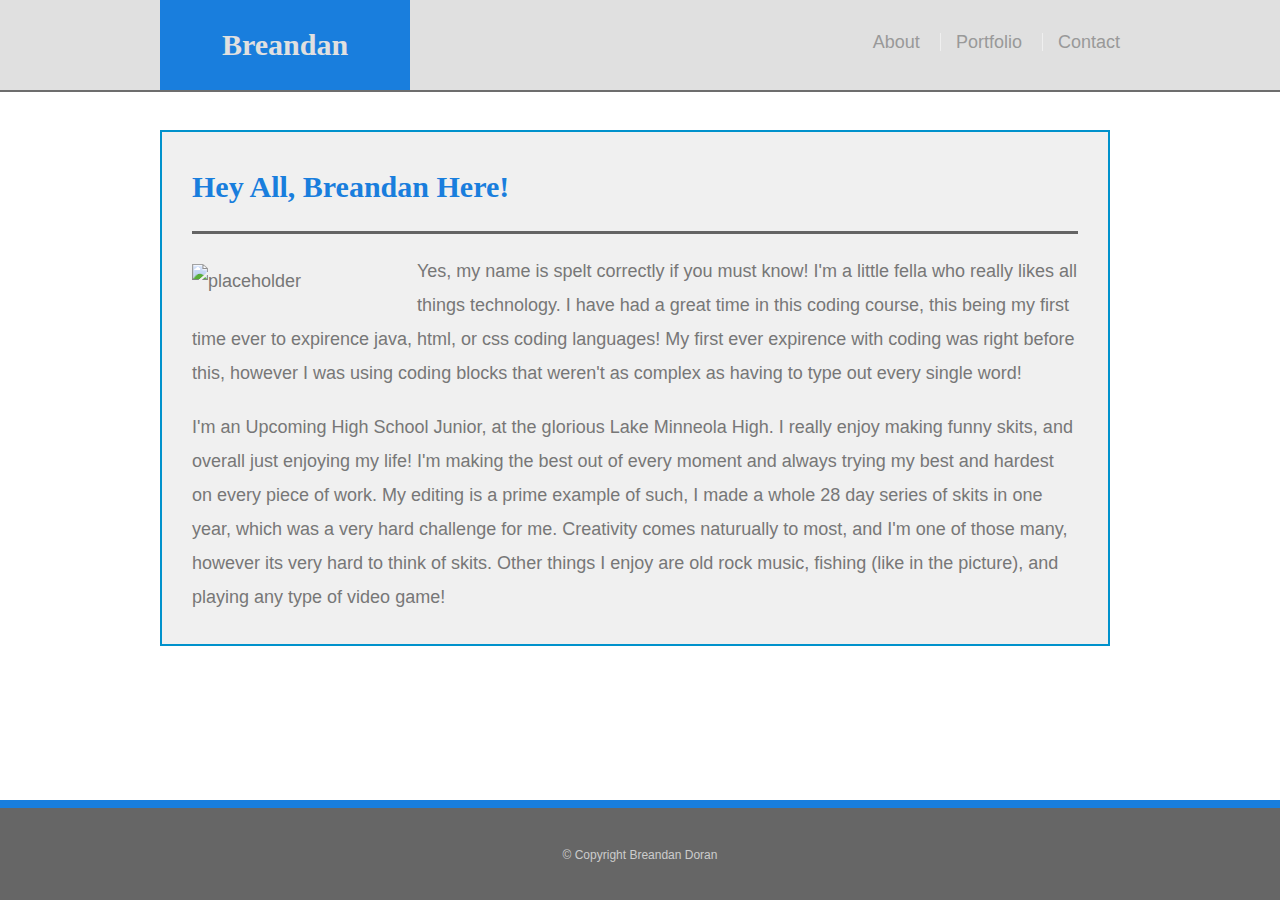
==== index.html @ 23c3cec6 "adding everything from a safe location; hoping this works" ====
<!doctype html>
<html lang="en-us">
<head>
  <meta charset="UTF-8">
  <meta name="viewport" content="width=device-width, initial-scale=1.0">
  <title>About | Breandan Doran</title>
  <link rel="stylesheet" type="text/css" href="assets/css/style.css">
  <link rel="stylesheet" href="https://cdn.jsdelivr.net/npm/bootstrap@4.6.1/dist/css/bootstrap.min.css" integrity="sha384-zCbKRCUGaJDkqS1kPbPd7TveP5iyJE0EjAuZQTgFLD2ylzuqKfdKlfG/eSrtxUkn" crossorigin="anonymous">
</head>
<body>

<div class="wrapper">

  <header id="masthead">
    <div class="container">
      <a href="index.html" id="logo">Breandan</a>
      <nav>
        <ul>
          <li><a href="index.html">About</a></li>
          <li><a href="portfolio.html">Portfolio</a></li>
          <li><a href="contact.html">Contact</a></li>
        </ul>
      </nav>
    </div>
  </header>

  <main class="container">
    <section class="main-section">
      <h1>Hey All, Breandan Here!</h1>

      <img src="https://cdn.discordapp.com/attachments/768956145749721109/994668351697723432/67864217304__45F4699C-01BF-4D8F-99C2-84D29CD1AC74.jpg" class="auth-image" alt="placeholder">

      <p>Yes, my name is spelt correctly if you must know! I'm a little fella who really likes all things technology. I have had a great time in this coding course, this being my first time ever to expirence java, html, or css coding languages! My first ever expirence with coding was right before this, however I was using coding blocks that weren't as complex as having to type out every single word!</p>

      <p>I'm an Upcoming High School Junior, at the glorious Lake Minneola High. I really enjoy making funny skits, and overall just enjoying my life! I'm making the best out of every moment and always trying my best and hardest on every piece of work. My editing is a prime example of such, I made a whole 28 day series of skits in one year, which was a very hard challenge for me. Creativity comes naturually to most, and I'm one of those many, however its very hard to think of skits. Other things I enjoy are old rock music, fishing (like in the picture), and playing any type of video game!</p>

    </section>

  </main>
  <div class="push"></div>
</div>

  <footer>
    <div class="container">
      &copy; Copyright Breandan Doran
    </div>
  </footer>
</body>
</html>
---- assets/css/style.css ----
@import url("reset.css");

body {
  font-family: Arial, "Helvetica Neue", Helvetica, sans-serif;

  /* Typography */
  font-size: 18px;
  line-height: 34px;
  color: #777;

  /* Visual */
  background: url("https://external-content.duckduckgo.com/iu/?u=https%3A%2F%2Ftse1.mm.bing.net%2Fth%3Fid%3DOIP.tuiQk6M593HxFLi0pshQwAHaFr%26pid%3DApi&f=1");
}

* {
  /* Box-model */
  box-sizing: border-box;

  /* Positioning */
  margin: 0;
}

html,
body {
  height: 100%;
}

/* general */

.wrapper {
  height: auto !important;
  height: 100%;

  /* Box-model */
  min-height: 100%;

  /* Positioning */
  margin: 0 auto -100px;
}

.container {
  /* Box-model */
  width: 100%;
  max-width: 960px;

  /* Positioning */
  margin: 0 auto;
  clear: both;
}

h1,
h2,
h3,
p {
  margin-bottom: 20px;
}

p:last-child {
  margin-bottom: 0;
}

h1,
h2,
h3 {
  /* Typography */
  font-family: Georgia, Times, "Times New Roman", serif;
  font-weight: 700;
  color: #197edd;
}

h1 {
  /* Box-model */
  padding-bottom: 20px;

  /* Typography */
  font-size: 30px;
  line-height: 49px;

  /* Visual */
  border-bottom: 3px solid rgb(100, 100, 100);
}

h2,
h3 {
  font-size: 22px;
}

/* header */

#masthead {
  position: fixed;
  z-index: 99;

  /* Box-model */
  width: 100%;

  /* Positioning */
  margin: 0 0 30px;
  overflow: auto;

  /* Typography */
  color: rgb(224, 224, 224);
  background: rgb(224, 224, 224);

  /* Visual */
  border-bottom: 2px solid rgb(109, 109, 109);
}

#logo {
  float: left;

  /* Box-model */
  width: 250px;
  height: 90px;

  /* Typography */
  font-family: Georgia, Times, "Times New Roman", serif;
  font-size: 30px;
  font-weight: 700;
  line-height: 90px;
  color: rgb(224, 224, 224);
  text-align: center;
  text-decoration: none;

  /* Visual */
  background: #197edd;
}

nav {
  /* Box-model */
  float: right;

  /* Positioning */
  margin-top: 25px;
}

nav li {
  display: inline-block;

  /* Box-model */
  padding-left: 15px;

  /* Positioning */
  margin-left: 15px;

  /* Typography */
  line-height: 18px;

  /* Visual */
  border-left: 1px solid #efefef;
}

nav a {
  /* Typography */
  color: #999;
  text-decoration: none;
}

nav a:hover {
  color: #666;
}

nav li:first-child {
  /* Box-model */
  padding-left: 0;

  /* Positioning */
  margin-left: 0;

  /* Visual */
  border-left: 0 none;
}

/* footer */

footer,
.push {
  height: 100px;
}

footer {
  /* Box-model */
  padding: 30px 0;

  /* Positioning */
  clear: both;
  font-size: 12px;

  /* Typography */
  color: #ccc;
  text-align: center;

  /* Visual */
  background: #666;
  border-top: 8px solid #197edd;
}

/* sidebar */

.sidebar {
  float: right;
  width: 100%;
  max-width: 270px;

  /* Box-model */
  padding: 30px;

  /* Positioning */
  margin-bottom: 20px;
  background: #fff;

  /* Visual */
  border: 1px solid #ddd;
}

h3,
.sidebar h2 {
  /* Box-model */
  padding-bottom: 20px;

  /* Positioning */
  margin-bottom: 15px;

  /* Typography */
  line-height: 22px;

  /* Visual */
  border-bottom: 2px solid #eee;
}

.link {
  color: rgb(255, 255, 255);
}

.sidebar li {
  /* Box-model */
  float: left;
  width: 62px;
  height: 62px;

  /* Positioning */
  margin-top: 8px;
  margin-right: 10px;
}

.sidebar img {
  max-width: 100%;
}

.sidebar li:last-child {
  margin-right: 0;
}

/* main */

main {
  padding-top: 130px;
}

.main-section {
  float: left;
  width: 100%;
  max-width: 950px;

  /* Box-model */
  padding: 30px;

  /* Positioning */
  margin: 0 0 40px;
  background: rgb(240, 240, 240);

  /* Visual */
  border: 2px solid rgb(0, 146, 204);
}

/* portfolio page */

.work {
  /* Positioning */
  position: relative;
  float: left;

  /* Box-model */
  width: 274px;
  margin: 20px 0 25px;
  overflow: auto;
}

.work:nth-child(even) {
  margin-right: 40px;
}

.work img {
  /* Box-model */
  width: 100%;

  /* Visual */
  border: 0 none;

  /* Misc */
  opacity: 0.8;
}

.work h3 {
  /* Positioning */
  position: absolute;
  bottom: 20px;
  width: 100%;

  /* Box-model */
  padding: 15px;
  margin-bottom: 0;
  font-weight: 300;
  line-height: 30px;

  /* Typography */

  color: #fff;
  text-align: center;
  background: #197edd;

  /* Visual */
  border-bottom: 0;
}

.auth-image {
  float: left;

  /* Box-model */
  width: 200px;
  height: auto;
  margin-top: 10px;

  /* Positioning */
  margin-right: 25px;
}

/* contact page */

#contact-form ul {
  margin-bottom: 20px;
}

#contact-form li {
  margin-bottom: 10px;
}

label,
input[type=text],
input[type=email],
textarea {
  /* Box-model */
  display: block;
  width: 100%;
}

input[type=text],
input[type=email],
textarea {
  /* Box-model */
  height: 35px;
  padding: 0 10px;

  /* Typography */
  font-size: 14px;

  /* Visual */
  border: 1px solid #ddd;
}

textarea {
  height: 200px;
}

input[type=submit] {
  /* Box-model */
  padding: 10px 30px;
  font-size: 18px;

  /* Typography */
  color: #fff;

  /* Misc */
  cursor: pointer;
  background: #197edd;

  /* Visual */
  border: 0 none;

}

@media only screen and (max-width:980px) {
  nav {
    margin-right: 5px;
  }
}


@media only screen and (max-width: 768px) {
  .main-section,
  .sidebar {
    max-width: 100%;
  }

  main {
    overflow: auto;
  }

  .work {
    /* Box-model */
    width: 47%;

    /* Positioning */
    margin-bottom: 10px;
  }

  .work:nth-child(even) {
    margin-right: 0;
  }

  .work:nth-child(odd) {
    float: right;
  }

  .auth-image {
    width: 50%;
  }

  .sidebar {
    margin-bottom: 40px;
  }
}

@media only screen and (max-width: 640px){
  #masthead {
    /* Positioning */
    position: static;
    margin-bottom: 20px;
  }

  header .container {
    padding: 0;
  }

  main.container {
    padding-top: 0;
  }

  #logo,
  .work,
  .auth-image {
    width: 100%;
  }

  nav {
    /* Box-model */
    width: 100%;

    /* Positioning */
    margin: 15px 0;

    /* Typography */
    text-align: center;
  }

  nav a {
    /* Box-model */
    width: 30%;
    padding-left: 0;

    /* Positioning */
    margin-left: 0;
  }
}
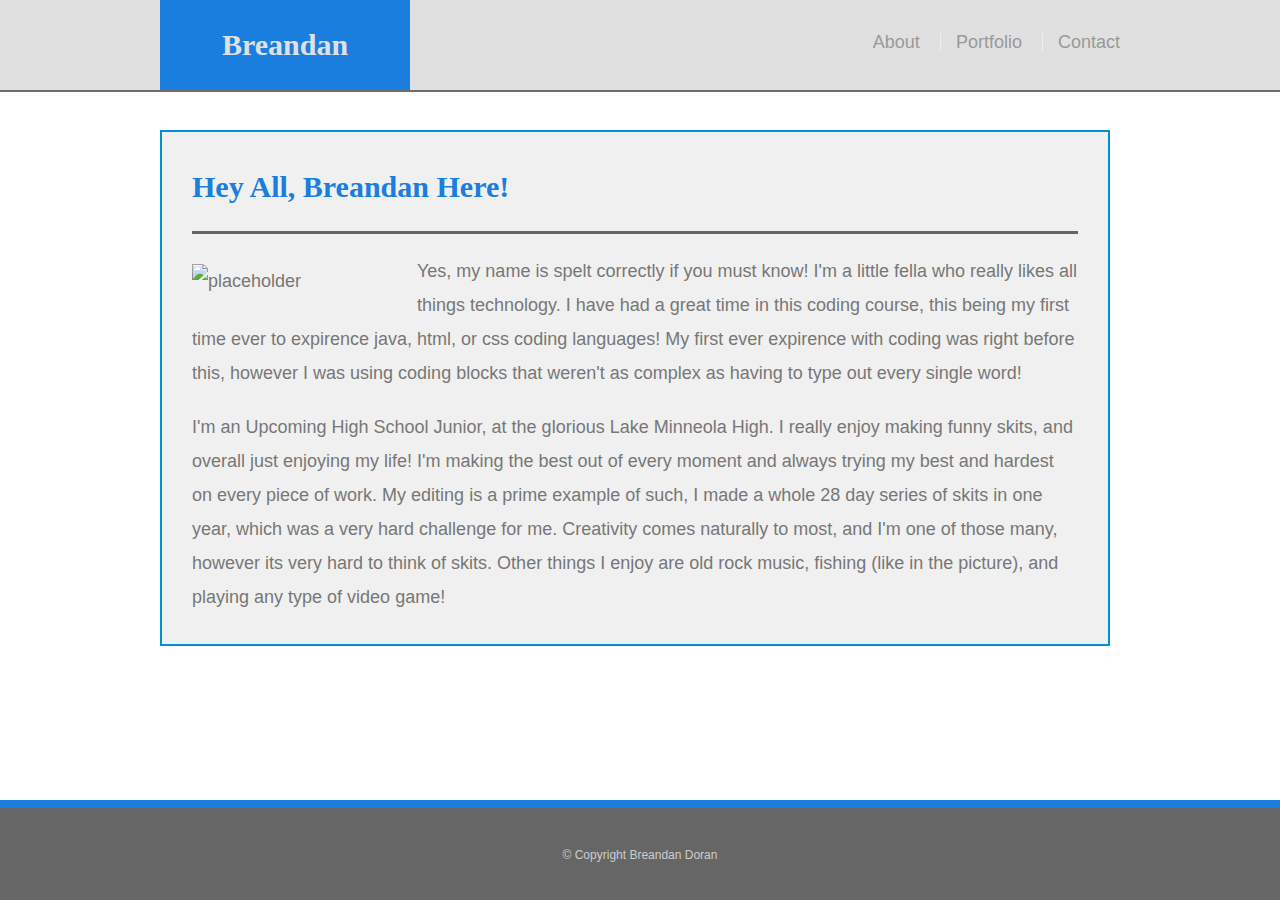
==== commit ec5f8b2f: "fixed spelling error" ====
--- a/index.html
+++ b/index.html
@@ -32,7 +32,7 @@
 
       <p>Yes, my name is spelt correctly if you must know! I'm a little fella who really likes all things technology. I have had a great time in this coding course, this being my first time ever to expirence java, html, or css coding languages! My first ever expirence with coding was right before this, however I was using coding blocks that weren't as complex as having to type out every single word!</p>
 
-      <p>I'm an Upcoming High School Junior, at the glorious Lake Minneola High. I really enjoy making funny skits, and overall just enjoying my life! I'm making the best out of every moment and always trying my best and hardest on every piece of work. My editing is a prime example of such, I made a whole 28 day series of skits in one year, which was a very hard challenge for me. Creativity comes naturually to most, and I'm one of those many, however its very hard to think of skits. Other things I enjoy are old rock music, fishing (like in the picture), and playing any type of video game!</p>
+      <p>I'm an Upcoming High School Junior, at the glorious Lake Minneola High. I really enjoy making funny skits, and overall just enjoying my life! I'm making the best out of every moment and always trying my best and hardest on every piece of work. My editing is a prime example of such, I made a whole 28 day series of skits in one year, which was a very hard challenge for me. Creativity comes naturally to most, and I'm one of those many, however its very hard to think of skits. Other things I enjoy are old rock music, fishing (like in the picture), and playing any type of video game!</p>
 
     </section>
 
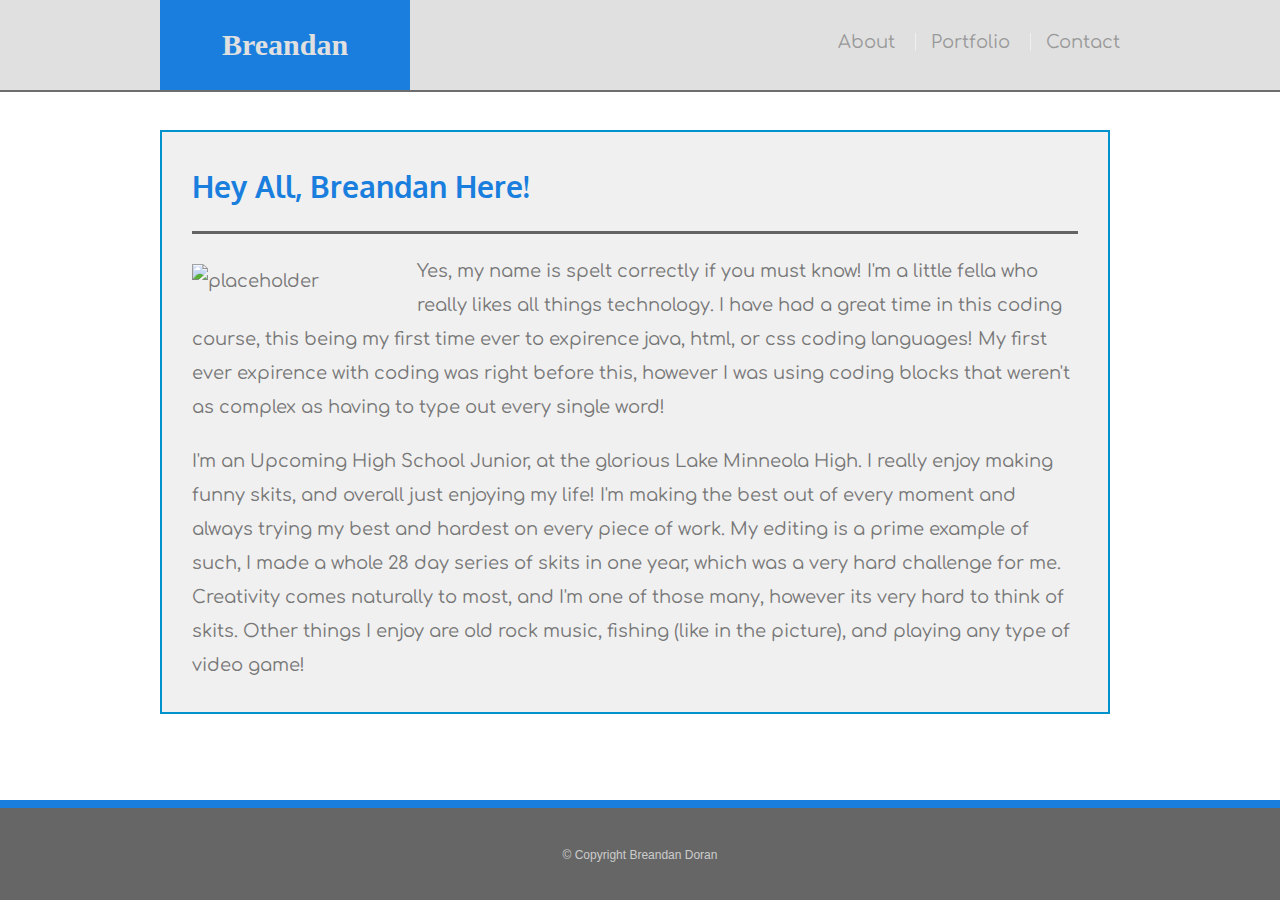
==== commit 2f07bbe1: "Changed Fonts; Final Project I think" ====
--- a/index.html
+++ b/index.html
@@ -6,6 +6,10 @@
   <title>About | Breandan Doran</title>
   <link rel="stylesheet" type="text/css" href="assets/css/style.css">
   <link rel="stylesheet" href="https://cdn.jsdelivr.net/npm/bootstrap@4.6.1/dist/css/bootstrap.min.css" integrity="sha384-zCbKRCUGaJDkqS1kPbPd7TveP5iyJE0EjAuZQTgFLD2ylzuqKfdKlfG/eSrtxUkn" crossorigin="anonymous">
+  <!-- Fonts -->
+  <link rel="preconnect" href="https://fonts.googleapis.com">
+  <link rel="preconnect" href="https://fonts.gstatic.com" crossorigin>
+  <link href="https://fonts.googleapis.com/css2?family=Comfortaa&family=Oxygen&display=swap" rel="stylesheet">
 </head>
 <body>
 
--- a/assets/css/style.css
+++ b/assets/css/style.css
@@ -36,6 +36,8 @@
 
   /* Positioning */
   margin: 0 auto -100px;
+
+  font-family: 'Comfortaa', cursive;
 }
 
 .container {
@@ -46,6 +48,7 @@
   /* Positioning */
   margin: 0 auto;
   clear: both;
+  
 }
 
 h1,
@@ -66,6 +69,7 @@
   font-family: Georgia, Times, "Times New Roman", serif;
   font-weight: 700;
   color: #197edd;
+  font-family: 'Oxygen', sans-serif;
 }
 
 h1 {
@@ -104,6 +108,8 @@
 
   /* Visual */
   border-bottom: 2px solid rgb(109, 109, 109);
+
+  font-family: 'Comfortaa', cursive;
 }
 
 #logo {
